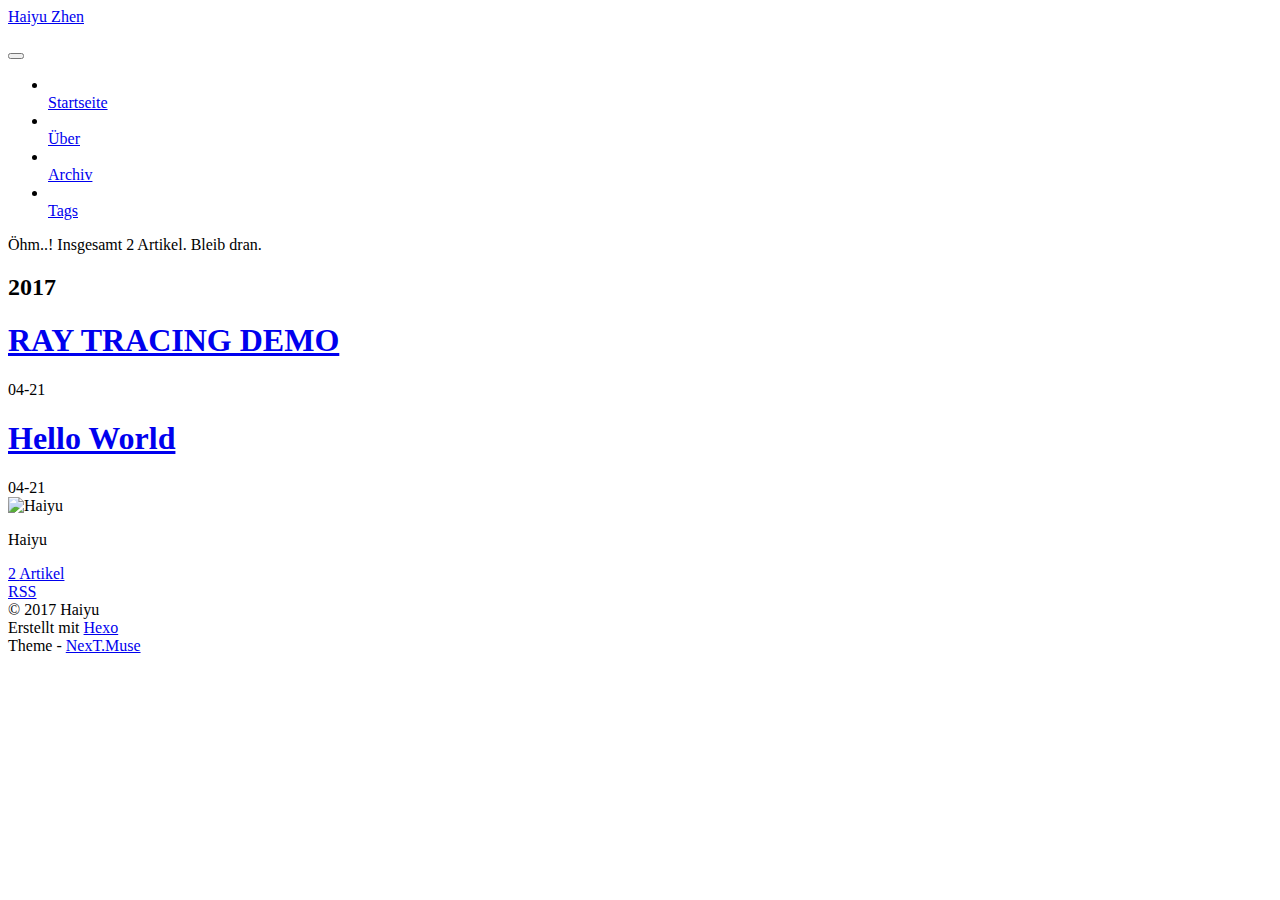
==== archives/index.html @ 81c2f916 "Site updated: 2017-04-21 20:21:53" ====
<!doctype html>



  


<html class="theme-next muse use-motion" lang="">
<head>
  <meta charset="UTF-8"/>
<meta http-equiv="X-UA-Compatible" content="IE=edge" />
<meta name="viewport" content="width=device-width, initial-scale=1, maximum-scale=1"/>






<meta http-equiv="Cache-Control" content="no-transform" />
<meta http-equiv="Cache-Control" content="no-siteapp" />















  
  
  <link href="/lib/fancybox/source/jquery.fancybox.css?v=2.1.5" rel="stylesheet" type="text/css" />




  
  
  
  

  
    
    
  

  

  

  

  

  
    
    
    <link href="//fonts.googleapis.com/css?family=Lato:300,300italic,400,400italic,700,700italic&subset=latin,latin-ext" rel="stylesheet" type="text/css">
  






<link href="/lib/font-awesome/css/font-awesome.min.css?v=4.6.2" rel="stylesheet" type="text/css" />

<link href="/css/main.css?v=5.1.0" rel="stylesheet" type="text/css" />


  <meta name="keywords" content="Hexo, NexT" />





  <link rel="alternate" href="/atom.xml" title="Haiyu Zhen" type="application/atom+xml" />




  <link rel="shortcut icon" type="image/x-icon" href="/favicon.ico?v=5.1.0" />






<meta property="og:type" content="website">
<meta property="og:title" content="Haiyu Zhen">
<meta property="og:url" content="http://luochenhuan.github.io/archives/index.html">
<meta property="og:site_name" content="Haiyu Zhen">
<meta name="twitter:card" content="summary">
<meta name="twitter:title" content="Haiyu Zhen">



<script type="text/javascript" id="hexo.configurations">
  var NexT = window.NexT || {};
  var CONFIG = {
    root: '/',
    scheme: 'Muse',
    sidebar: {"position":"left","display":"post","offset":12,"offset_float":0,"b2t":false,"scrollpercent":false},
    fancybox: true,
    motion: true,
    duoshuo: {
      userId: '0',
      author: 'Author'
    },
    algolia: {
      applicationID: '',
      apiKey: '',
      indexName: '',
      hits: {"per_page":10},
      labels: {"input_placeholder":"Search for Posts","hits_empty":"We didn't find any results for the search: ${query}","hits_stats":"${hits} results found in ${time} ms"}
    }
  };
</script>



  <link rel="canonical" href="http://luochenhuan.github.io/archives/"/>





  <title> Archiv | Haiyu Zhen </title>
</head>

<body itemscope itemtype="http://schema.org/WebPage" lang="">

  














  
  
    
  

  <div class="container sidebar-position-left  page-archive  ">
    <div class="headband"></div>

    <header id="header" class="header" itemscope itemtype="http://schema.org/WPHeader">
      <div class="header-inner"><div class="site-brand-wrapper">
  <div class="site-meta ">
    

    <div class="custom-logo-site-title">
      <a href="/"  class="brand" rel="start">
        <span class="logo-line-before"><i></i></span>
        <span class="site-title">Haiyu Zhen</span>
        <span class="logo-line-after"><i></i></span>
      </a>
    </div>
      
        <p class="site-subtitle"></p>
      
  </div>

  <div class="site-nav-toggle">
    <button>
      <span class="btn-bar"></span>
      <span class="btn-bar"></span>
      <span class="btn-bar"></span>
    </button>
  </div>
</div>

<nav class="site-nav">
  

  
    <ul id="menu" class="menu">
      
        
        <li class="menu-item menu-item-home">
          <a href="/" rel="section">
            
              <i class="menu-item-icon fa fa-fw fa-home"></i> <br />
            
            Startseite
          </a>
        </li>
      
        
        <li class="menu-item menu-item-about">
          <a href="/about" rel="section">
            
              <i class="menu-item-icon fa fa-fw fa-user"></i> <br />
            
            Über
          </a>
        </li>
      
        
        <li class="menu-item menu-item-archives">
          <a href="/archives" rel="section">
            
              <i class="menu-item-icon fa fa-fw fa-archive"></i> <br />
            
            Archiv
          </a>
        </li>
      
        
        <li class="menu-item menu-item-tags">
          <a href="/tags" rel="section">
            
              <i class="menu-item-icon fa fa-fw fa-tags"></i> <br />
            
            Tags
          </a>
        </li>
      

      
    </ul>
  

  
</nav>



 </div>
    </header>

    <main id="main" class="main">
      <div class="main-inner">
        <div class="content-wrap">
          <div id="content" class="content">
            

  <section id="posts" class="posts-collapse">
    <span class="archive-move-on"></span>

    <span class="archive-page-counter">
      
      
      
        
      
      Öhm..! Insgesamt 2 Artikel. Bleib dran.
    </span>

    

      
      
      

      
        
        <div class="collection-title">
          <h2 class="archive-year motion-element" id="archive-year-2017">2017</h2>
        </div>
      
      

      

  <article class="post post-type-normal" itemscope itemtype="http://schema.org/Article">
    <header class="post-header">

      <h1 class="post-title">
        
            <a class="post-title-link" href="/2017/04/21/2014-12-02-CGdemo/" itemprop="url">
              
                <span itemprop="name">RAY TRACING DEMO</span>
              
            </a>
        
      </h1>

      <div class="post-meta">
        <time class="post-time" itemprop="dateCreated"
              datetime="2017-04-21T17:24:08+08:00"
              content="2017-04-21" >
          04-21
        </time>
      </div>

    </header>
  </article>



    

      
      
      

      
      

      

  <article class="post post-type-normal" itemscope itemtype="http://schema.org/Article">
    <header class="post-header">

      <h1 class="post-title">
        
            <a class="post-title-link" href="/2017/04/21/hello-world/" itemprop="url">
              
                <span itemprop="name">Hello World</span>
              
            </a>
        
      </h1>

      <div class="post-meta">
        <time class="post-time" itemprop="dateCreated"
              datetime="2017-04-21T10:27:04+08:00"
              content="2017-04-21" >
          04-21
        </time>
      </div>

    </header>
  </article>



    

  </section>

  



          </div>
          


          

        </div>
        
          
  
  <div class="sidebar-toggle">
    <div class="sidebar-toggle-line-wrap">
      <span class="sidebar-toggle-line sidebar-toggle-line-first"></span>
      <span class="sidebar-toggle-line sidebar-toggle-line-middle"></span>
      <span class="sidebar-toggle-line sidebar-toggle-line-last"></span>
    </div>
  </div>

  <aside id="sidebar" class="sidebar">
    <div class="sidebar-inner">

      

      

      <section class="site-overview sidebar-panel sidebar-panel-active">
        <div class="site-author motion-element" itemprop="author" itemscope itemtype="http://schema.org/Person">
          <img class="site-author-image" itemprop="image"
               src="/images/avatar.gif"
               alt="Haiyu" />
          <p class="site-author-name" itemprop="name">Haiyu</p>
           
              <p class="site-description motion-element" itemprop="description"></p>
          
        </div>
        <nav class="site-state motion-element">

          
            <div class="site-state-item site-state-posts">
              <a href="/archives">
                <span class="site-state-item-count">2</span>
                <span class="site-state-item-name">Artikel</span>
              </a>
            </div>
          

          

          

        </nav>

        
          <div class="feed-link motion-element">
            <a href="/atom.xml" rel="alternate">
              <i class="fa fa-rss"></i>
              RSS
            </a>
          </div>
        

        <div class="links-of-author motion-element">
          
        </div>

        
        

        
        

        


      </section>

      

      

    </div>
  </aside>


        
      </div>
    </main>

    <footer id="footer" class="footer">
      <div class="footer-inner">
        <div class="copyright" >
  
  &copy; 
  <span itemprop="copyrightYear">2017</span>
  <span class="with-love">
    <i class="fa fa-heart"></i>
  </span>
  <span class="author" itemprop="copyrightHolder">Haiyu</span>
</div>


<div class="powered-by">
  Erstellt mit  <a class="theme-link" href="https://hexo.io">Hexo</a>
</div>

<div class="theme-info">
  Theme -
  <a class="theme-link" href="https://github.com/iissnan/hexo-theme-next">
    NexT.Muse
  </a>
</div>


        

        
      </div>
    </footer>

    
      <div class="back-to-top">
        <i class="fa fa-arrow-up"></i>
        
      </div>
    

  </div>

  

<script type="text/javascript">
  if (Object.prototype.toString.call(window.Promise) !== '[object Function]') {
    window.Promise = null;
  }
</script>









  












  
  <script type="text/javascript" src="/lib/jquery/index.js?v=2.1.3"></script>

  
  <script type="text/javascript" src="/lib/fastclick/lib/fastclick.min.js?v=1.0.6"></script>

  
  <script type="text/javascript" src="/lib/jquery_lazyload/jquery.lazyload.js?v=1.9.7"></script>

  
  <script type="text/javascript" src="/lib/velocity/velocity.min.js?v=1.2.1"></script>

  
  <script type="text/javascript" src="/lib/velocity/velocity.ui.min.js?v=1.2.1"></script>

  
  <script type="text/javascript" src="/lib/fancybox/source/jquery.fancybox.pack.js?v=2.1.5"></script>


  


  <script type="text/javascript" src="/js/src/utils.js?v=5.1.0"></script>

  <script type="text/javascript" src="/js/src/motion.js?v=5.1.0"></script>



  
  

  
  
    <script type="text/javascript" id="motion.page.archive">
      $('.archive-year').velocity('transition.slideLeftIn');
    </script>
  


  


  <script type="text/javascript" src="/js/src/bootstrap.js?v=5.1.0"></script>



  


  




	





  





  





  






  





  

  

  

  

  

</body>
</html>
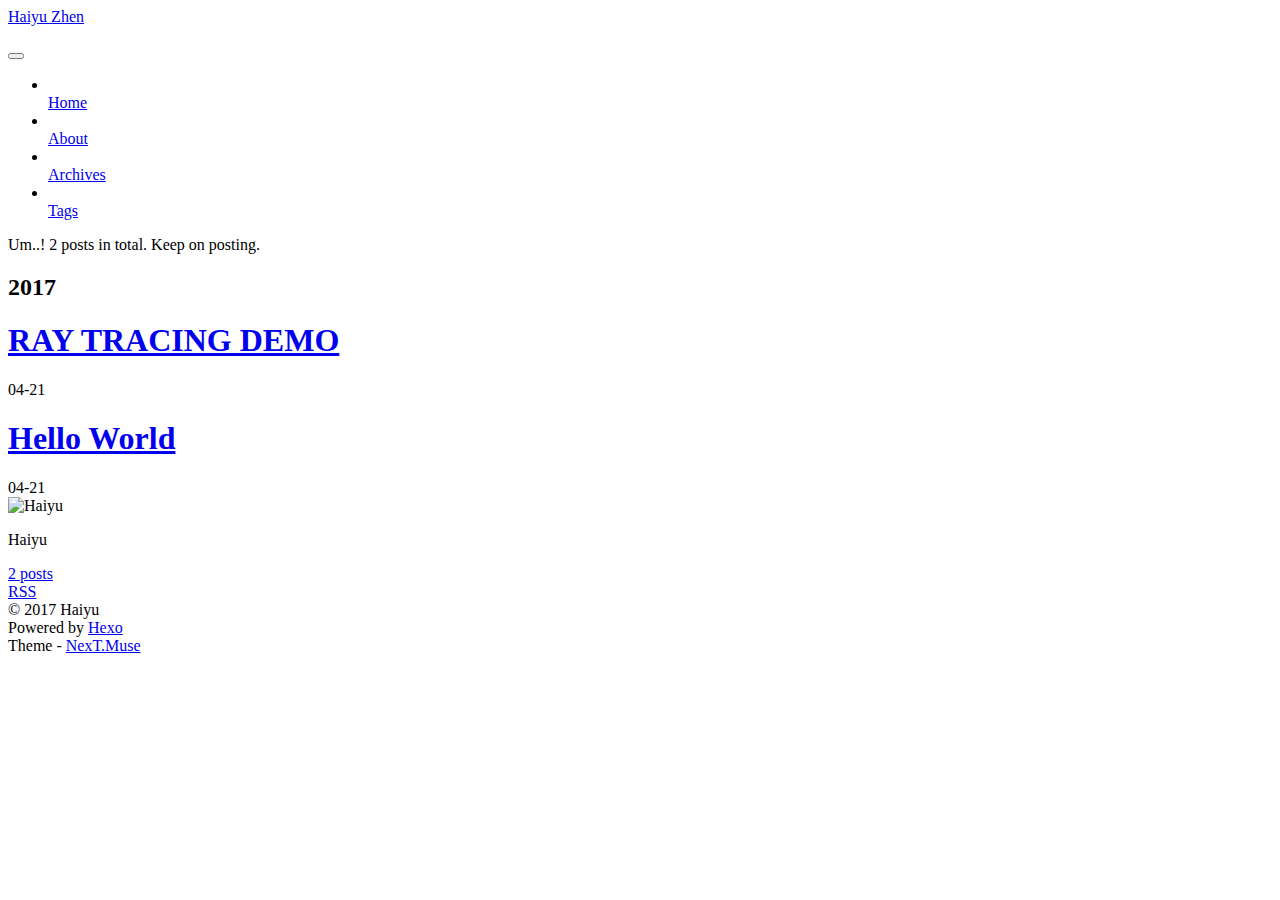
==== commit ac19abc4: "Site updated: 2017-04-21 20:26:11" ====
--- a/archives/index.html
+++ b/archives/index.html
@@ -5,7 +5,7 @@
   
 
 
-<html class="theme-next muse use-motion" lang="">
+<html class="theme-next muse use-motion" lang="en">
 <head>
   <meta charset="UTF-8"/>
 <meta http-equiv="X-UA-Compatible" content="IE=edge" />
@@ -131,10 +131,10 @@
 
 
 
-  <title> Archiv | Haiyu Zhen </title>
+  <title> Archive | Haiyu Zhen </title>
 </head>
 
-<body itemscope itemtype="http://schema.org/WebPage" lang="">
+<body itemscope itemtype="http://schema.org/WebPage" lang="en">
 
   
 
@@ -197,7 +197,7 @@
             
               <i class="menu-item-icon fa fa-fw fa-home"></i> <br />
             
-            Startseite
+            Home
           </a>
         </li>
       
@@ -207,7 +207,7 @@
             
               <i class="menu-item-icon fa fa-fw fa-user"></i> <br />
             
-            Über
+            About
           </a>
         </li>
       
@@ -217,7 +217,7 @@
             
               <i class="menu-item-icon fa fa-fw fa-archive"></i> <br />
             
-            Archiv
+            Archives
           </a>
         </li>
       
@@ -259,7 +259,7 @@
       
         
       
-      Öhm..! Insgesamt 2 Artikel. Bleib dran.
+      Um..! 2 posts in total. Keep on posting.
     </span>
 
     
@@ -390,7 +390,7 @@
             <div class="site-state-item site-state-posts">
               <a href="/archives">
                 <span class="site-state-item-count">2</span>
-                <span class="site-state-item-name">Artikel</span>
+                <span class="site-state-item-name">posts</span>
               </a>
             </div>
           
@@ -451,7 +451,7 @@
 
 
 <div class="powered-by">
-  Erstellt mit  <a class="theme-link" href="https://hexo.io">Hexo</a>
+  Powered by <a class="theme-link" href="https://hexo.io">Hexo</a>
 </div>
 
 <div class="theme-info">
